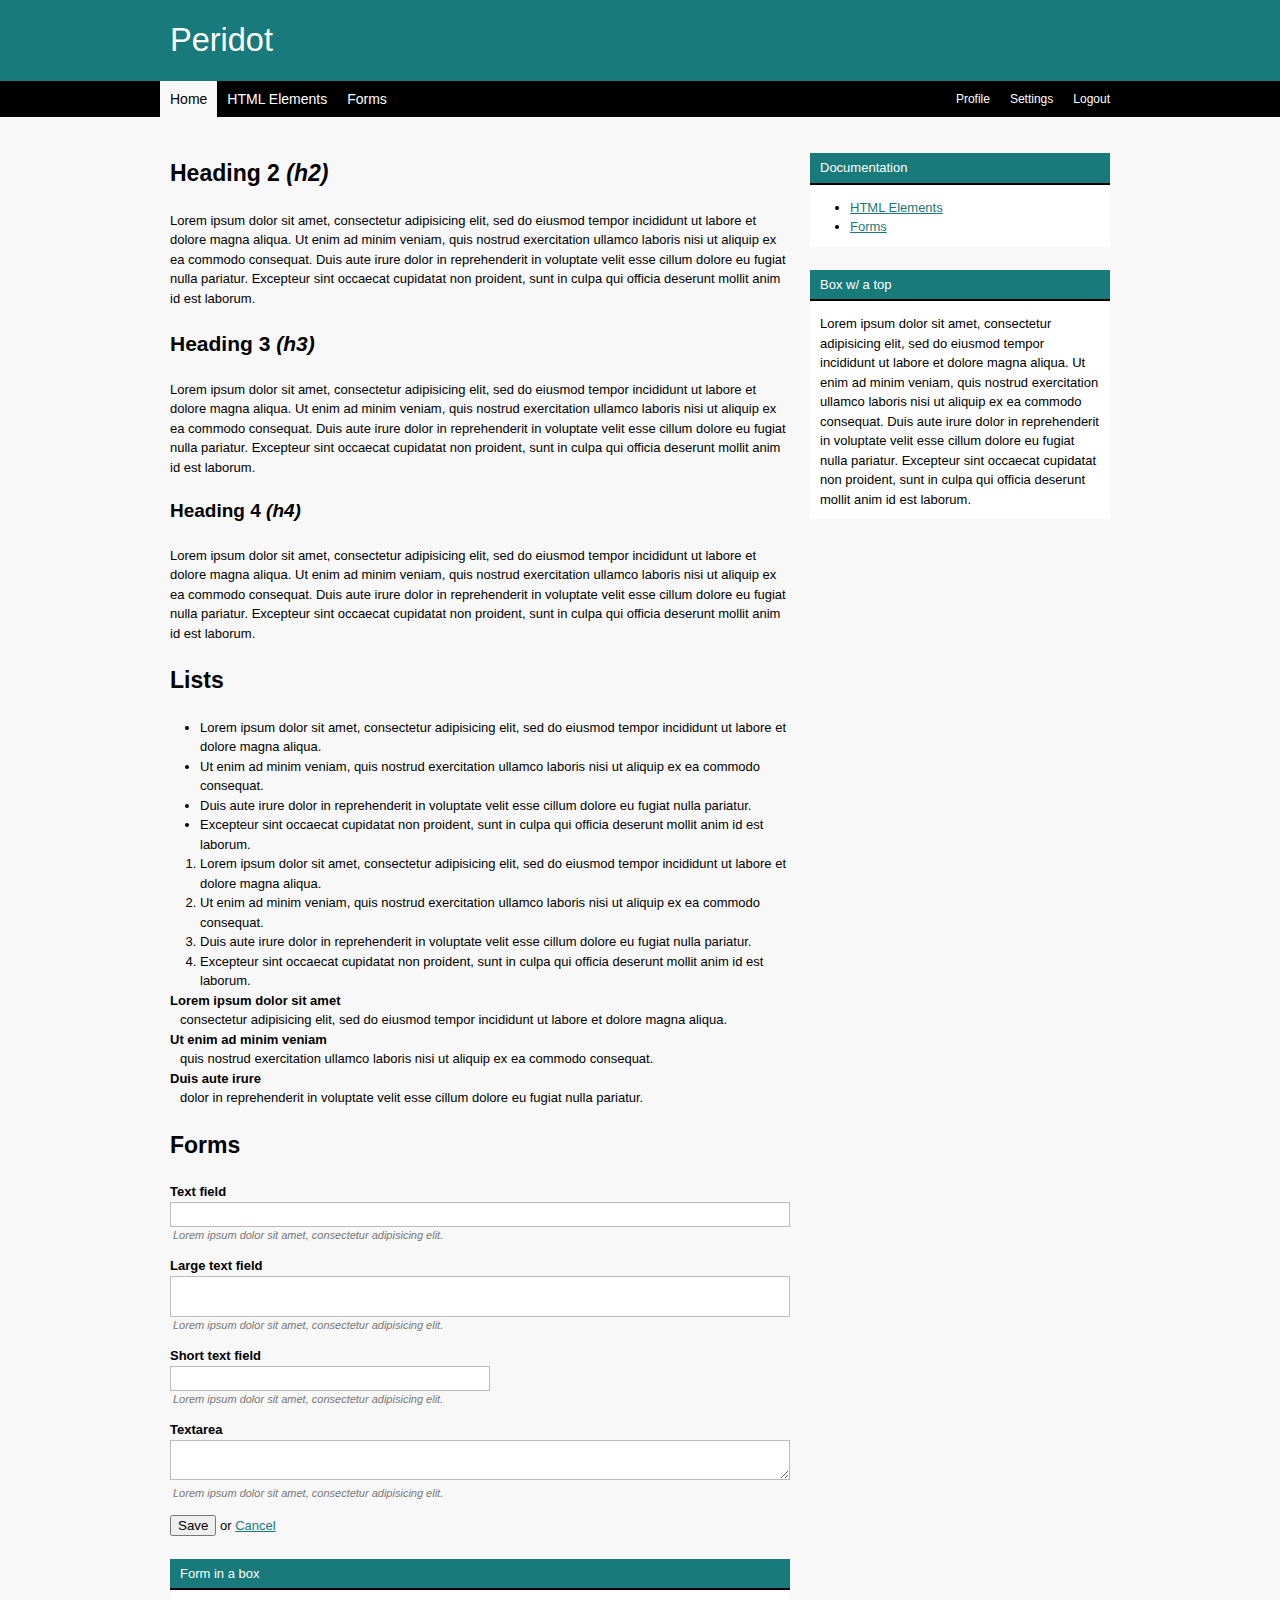
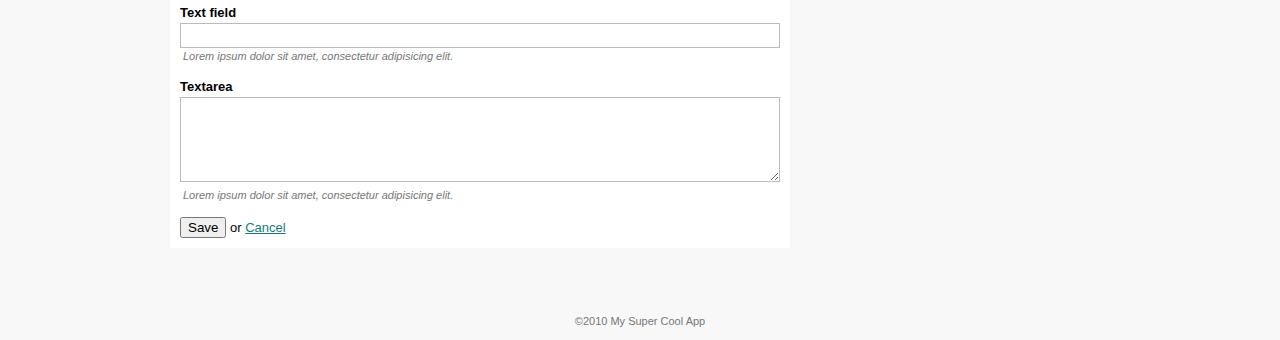
==== index.html @ e5e52136 "importing html and css from other projects into their new home" ====
<!DOCTYPE html>
<html lang="en">
<head>
	<meta http-equiv="content-type" content="text/html; charset=utf-8" />
	<title>Peridot</title>
	<link rel="stylesheet" href="css/peridot.css" />
	<link rel="alternate stylesheet" href="css/themes/purple.css" title="Purple" />
	<link rel="alternate stylesheet" href="css/themes/red.css" title="Red" />
	<link rel="alternate stylesheet" href="css/themes/green.css" title="Green" />
	<link rel="stylesheet" href="css/themes/aqua.css" title="Aqua" />
</head>
<body>

  <div id="header"><div class="container_12 clearfix">
    <div class="grid_12">
	    <h1>Peridot</h1>
	  </div>
  </div></div>

  <div id="nav"><div class="container_12 clearfix">
    <div class="grid_12">
      <ul class="primary-nav">
        <li class="active"><a href="./index.html">Home</a></li>
        <li><a href="./elements.html">HTML Elements</a></li>
        <li><a href="./forms.html">Forms</a></li>
      </ul>

      <ul class="user-nav">
        <li><a href="#">Profile</a></li>
        <li><a href="#">Settings</a></li>
        <li><a href="#">Logout</a></li>
      </ul>
    </div>
  </div></div>

  <div id="main"><div class="container_12 clearfix">
    <div class="grid_8">
      <h2>Heading 2 <em>(h2)</em></h2>
      <p>Lorem ipsum dolor sit amet, consectetur adipisicing elit, sed do eiusmod tempor incididunt ut labore et dolore magna aliqua. Ut enim ad minim veniam, quis nostrud exercitation ullamco laboris nisi ut aliquip ex ea commodo consequat. Duis aute irure dolor in reprehenderit in voluptate velit esse cillum dolore eu fugiat nulla pariatur. Excepteur sint occaecat cupidatat non proident, sunt in culpa qui officia deserunt mollit anim id est laborum.</p>

      <h3>Heading 3 <em>(h3)</em></h3>
      <p>Lorem ipsum dolor sit amet, consectetur adipisicing elit, sed do eiusmod tempor incididunt ut labore et dolore magna aliqua. Ut enim ad minim veniam, quis nostrud exercitation ullamco laboris nisi ut aliquip ex ea commodo consequat. Duis aute irure dolor in reprehenderit in voluptate velit esse cillum dolore eu fugiat nulla pariatur. Excepteur sint occaecat cupidatat non proident, sunt in culpa qui officia deserunt mollit anim id est laborum.</p>

      <h4>Heading 4 <em>(h4)</em></h4>
      <p>Lorem ipsum dolor sit amet, consectetur adipisicing elit, sed do eiusmod tempor incididunt ut labore et dolore magna aliqua. Ut enim ad minim veniam, quis nostrud exercitation ullamco laboris nisi ut aliquip ex ea commodo consequat. Duis aute irure dolor in reprehenderit in voluptate velit esse cillum dolore eu fugiat nulla pariatur. Excepteur sint occaecat cupidatat non proident, sunt in culpa qui officia deserunt mollit anim id est laborum.</p>

      <h2>Lists</h2>
      <ul>
        <li>Lorem ipsum dolor sit amet, consectetur adipisicing elit, sed do eiusmod tempor incididunt ut labore et dolore magna aliqua.</li>
        <li>Ut enim ad minim veniam, quis nostrud exercitation ullamco laboris nisi ut aliquip ex ea commodo consequat.</li>
        <li>Duis aute irure dolor in reprehenderit in voluptate velit esse cillum dolore eu fugiat nulla pariatur.</li>
        <li>Excepteur sint occaecat cupidatat non proident, sunt in culpa qui officia deserunt mollit anim id est laborum.</li
      </ul>

      <ol>
        <li>Lorem ipsum dolor sit amet, consectetur adipisicing elit, sed do eiusmod tempor incididunt ut labore et dolore magna aliqua.</li>
        <li>Ut enim ad minim veniam, quis nostrud exercitation ullamco laboris nisi ut aliquip ex ea commodo consequat.</li>
        <li>Duis aute irure dolor in reprehenderit in voluptate velit esse cillum dolore eu fugiat nulla pariatur.</li>
        <li>Excepteur sint occaecat cupidatat non proident, sunt in culpa qui officia deserunt mollit anim id est laborum.</li
      </ol>

      <dl>
        <dt>Lorem ipsum dolor sit amet</dt>
        <dd>consectetur adipisicing elit, sed do eiusmod tempor incididunt ut labore et dolore magna aliqua.</dd>
        <dt>Ut enim ad minim veniam</dt>
        <dd>quis nostrud exercitation ullamco laboris nisi ut aliquip ex ea commodo consequat.</dd>
        <dt>Duis aute irure</dt>
        <dd>dolor in reprehenderit in voluptate velit esse cillum dolore eu fugiat nulla pariatur.</dd>
      </dl>

      <h2>Forms</h2>
      <form>
        <div class="form-item">
          <label for="textfield1">Text field</label>
          <input type="text" class="text" id="textfield1" />
          <div class="description">Lorem ipsum dolor sit amet, consectetur adipisicing elit.</div>
        </div>

        <div class="form-item">
          <label for="textfield-large1">Large text field</label>
          <input type="text" class="text large" id="textfield-large1" />
          <div class="description">Lorem ipsum dolor sit amet, consectetur adipisicing elit.</div>
        </div>

        <div class="form-item">
          <label for="textfield-short1">Short text field</label>
          <input type="text" class="text short" id="textfield-short1" />
          <div class="description">Lorem ipsum dolor sit amet, consectetur adipisicing elit.</div>
        </div>

        <div class="form-item">
          <label for="textarea1">Textarea</label>
          <textarea id="textarea1"></textarea>
          <div class="description">Lorem ipsum dolor sit amet, consectetur adipisicing elit.</div>
        </div>
        
        <div class="form-actions">
          <input type="submit" value="Save">
          or
          <a href="#" class="cancel">Cancel</a>
        </div>
      </form>

      <div class="box">
        <div class="box-top"><h2>Form in a box</h2></div>
        <form>
          <div class="form-item">
            <label for="textfield2">Text field</label>
            <input type="text" class="text" id="textfield2" />
            <div class="description">Lorem ipsum dolor sit amet, consectetur adipisicing elit.</div>
          </div>

          <div class="form-item">
            <label for="textarea2">Textarea</label>
            <textarea id="textarea2" rows="5"></textarea>
            <div class="description">Lorem ipsum dolor sit amet, consectetur adipisicing elit.</div>
          </div>
        
          <div class="form-actions">
            <input type="submit" value="Save">
            or
            <a href="#" class="cancel">Cancel</a>
          </div>
        </form>
      </div>

    </div>

    <div class="grid_4">
      <div class="box">
        <div class="box-top">
          <h2>Documentation</h2>
        </div>
        <ul class="menu-list">
          <li><a href="./elements.html">HTML Elements</a></li>
          <li><a href="./form.html">Forms</a></li>
        </ul>
      </div>

      <div class="box">
        <div class="box-top">
          <h2>Box w/ a top</h2>
        </div>
        <p>Lorem ipsum dolor sit amet, consectetur adipisicing elit, sed do eiusmod tempor incididunt ut labore et dolore magna aliqua. Ut enim ad minim veniam, quis nostrud exercitation ullamco laboris nisi ut aliquip ex ea commodo consequat. Duis aute irure dolor in reprehenderit in voluptate velit esse cillum dolore eu fugiat nulla pariatur. Excepteur sint occaecat cupidatat non proident, sunt in culpa qui officia deserunt mollit anim id est laborum.</p>
      </div>
    
    </div><!-- .grid_4 -->

  </div></div>

  <div id="footer"><div class="container_12 clearfix">
    <div class="grid_12">
      &copy;2010 My Super Cool App
    </div>
  </div></div>
</body>
</html>
---- css/peridot.css ----
html, body, div, span, applet, object, iframe, h1, h2, h3, h4, h5, h6, p, blockquote, pre, a, abbr, acronym, address, big, cite, code, del, dfn, em, font, img, ins, kbd, q, s, samp, small, strike, strong, sub, sup, tt, var, b, u, i, center, dl, dt, dd, ol, ul, li, fieldset, form, label, legend, table, caption, tbody, tfoot, thead, tr, th, td { margin: 0; padding: 0; border: 0; outline: 0; font-size: 100%; vertical-align: baseline; background: transparent; }

body { line-height: 1; }

ol, ul { list-style: none; }

blockquote, q { quotes: none; }

blockquote:before, blockquote:after, q:before, q:after { content: ''; content: none; }

:focus { outline: 0; }

ins { text-decoration: none; }

del { text-decoration: line-through; }

table { border-collapse: collapse; border-spacing: 0; }

body { font: 13px/1.5 "Helvetica Neue", Arial, "Liberation Sans", FreeSans, sans-serif; }

a:focus { outline: 1px dotted; }

hr { border: 0 #ccc solid; border-top-width: 1px; clear: both; height: 0; }

h1 { font-size: 25px; }

h2 { font-size: 23px; }

h3 { font-size: 21px; }

h4 { font-size: 19px; }

h5 { font-size: 17px; }

h6 { font-size: 15px; }

ol { list-style: decimal; }

ul { list-style: disc; }

li { margin-left: 30px; }

p, dl, hr, h1, h2, h3, h4, h5, h6, ol, ul, pre, table, address, fieldset { margin-bottom: 20px; }

body { min-width: 960px; }

.container_12, .container_16 { margin-left: auto; margin-right: auto; width: 960px; }

.grid_1, .grid_2, .grid_3, .grid_4, .grid_5, .grid_6, .grid_7, .grid_8, .grid_9, .grid_10, .grid_11, .grid_12, .grid_13, .grid_14, .grid_15, .grid_16 { display: inline; float: left; margin-left: 10px; margin-right: 10px; }

.push_1, .pull_1, .push_2, .pull_2, .push_3, .pull_3, .push_4, .pull_4, .push_5, .pull_5, .push_6, .pull_6, .push_7, .pull_7, .push_8, .pull_8, .push_9, .pull_9, .push_10, .pull_10, .push_11, .pull_11, .push_12, .pull_12, .push_13, .pull_13, .push_14, .pull_14, .push_15, .pull_15 { position: relative; }

.container_12 .grid_3, .container_16 .grid_4 { width: 220px; }

.container_12 .grid_6, .container_16 .grid_8 { width: 460px; }

.container_12 .grid_9, .container_16 .grid_12 { width: 700px; }

.container_12 .grid_12, .container_16 .grid_16 { width: 940px; }

.alpha { margin-left: 0; }

.omega { margin-right: 0; }

.container_12 .grid_1 { width: 60px; }

.container_12 .grid_2 { width: 140px; }

.container_12 .grid_4 { width: 300px; }

.container_12 .grid_5 { width: 380px; }

.container_12 .grid_7 { width: 540px; }

.container_12 .grid_8 { width: 620px; }

.container_12 .grid_10 { width: 780px; }

.container_12 .grid_11 { width: 860px; }

.container_16 .grid_1 { width: 40px; }

.container_16 .grid_2 { width: 100px; }

.container_16 .grid_3 { width: 160px; }

.container_16 .grid_5 { width: 280px; }

.container_16 .grid_6 { width: 340px; }

.container_16 .grid_7 { width: 400px; }

.container_16 .grid_9 { width: 520px; }

.container_16 .grid_10 { width: 580px; }

.container_16 .grid_11 { width: 640px; }

.container_16 .grid_13 { width: 760px; }

.container_16 .grid_14 { width: 820px; }

.container_16 .grid_15 { width: 880px; }

.container_12 .prefix_3, .container_16 .prefix_4 { padding-left: 240px; }

.container_12 .prefix_6, .container_16 .prefix_8 { padding-left: 480px; }

.container_12 .prefix_9, .container_16 .prefix_12 { padding-left: 720px; }

.container_12 .prefix_1 { padding-left: 80px; }

.container_12 .prefix_2 { padding-left: 160px; }

.container_12 .prefix_4 { padding-left: 320px; }

.container_12 .prefix_5 { padding-left: 400px; }

.container_12 .prefix_7 { padding-left: 560px; }

.container_12 .prefix_8 { padding-left: 640px; }

.container_12 .prefix_10 { padding-left: 800px; }

.container_12 .prefix_11 { padding-left: 880px; }

.container_16 .prefix_1 { padding-left: 60px; }

.container_16 .prefix_2 { padding-left: 120px; }

.container_16 .prefix_3 { padding-left: 180px; }

.container_16 .prefix_5 { padding-left: 300px; }

.container_16 .prefix_6 { padding-left: 360px; }

.container_16 .prefix_7 { padding-left: 420px; }

.container_16 .prefix_9 { padding-left: 540px; }

.container_16 .prefix_10 { padding-left: 600px; }

.container_16 .prefix_11 { padding-left: 660px; }

.container_16 .prefix_13 { padding-left: 780px; }

.container_16 .prefix_14 { padding-left: 840px; }

.container_16 .prefix_15 { padding-left: 900px; }

.container_12 .suffix_3, .container_16 .suffix_4 { padding-right: 240px; }

.container_12 .suffix_6, .container_16 .suffix_8 { padding-right: 480px; }

.container_12 .suffix_9, .container_16 .suffix_12 { padding-right: 720px; }

.container_12 .suffix_1 { padding-right: 80px; }

.container_12 .suffix_2 { padding-right: 160px; }

.container_12 .suffix_4 { padding-right: 320px; }

.container_12 .suffix_5 { padding-right: 400px; }

.container_12 .suffix_7 { padding-right: 560px; }

.container_12 .suffix_8 { padding-right: 640px; }

.container_12 .suffix_10 { padding-right: 800px; }

.container_12 .suffix_11 { padding-right: 880px; }

.container_16 .suffix_1 { padding-right: 60px; }

.container_16 .suffix_2 { padding-right: 120px; }

.container_16 .suffix_3 { padding-right: 180px; }

.container_16 .suffix_5 { padding-right: 300px; }

.container_16 .suffix_6 { padding-right: 360px; }

.container_16 .suffix_7 { padding-right: 420px; }

.container_16 .suffix_9 { padding-right: 540px; }

.container_16 .suffix_10 { padding-right: 600px; }

.container_16 .suffix_11 { padding-right: 660px; }

.container_16 .suffix_13 { padding-right: 780px; }

.container_16 .suffix_14 { padding-right: 840px; }

.container_16 .suffix_15 { padding-right: 900px; }

.container_12 .push_3, .container_16 .push_4 { left: 240px; }

.container_12 .push_6, .container_16 .push_8 { left: 480px; }

.container_12 .push_9, .container_16 .push_12 { left: 720px; }

.container_12 .push_1 { left: 80px; }

.container_12 .push_2 { left: 160px; }

.container_12 .push_4 { left: 320px; }

.container_12 .push_5 { left: 400px; }

.container_12 .push_7 { left: 560px; }

.container_12 .push_8 { left: 640px; }

.container_12 .push_10 { left: 800px; }

.container_12 .push_11 { left: 880px; }

.container_16 .push_1 { left: 60px; }

.container_16 .push_2 { left: 120px; }

.container_16 .push_3 { left: 180px; }

.container_16 .push_5 { left: 300px; }

.container_16 .push_6 { left: 360px; }

.container_16 .push_7 { left: 420px; }

.container_16 .push_9 { left: 540px; }

.container_16 .push_10 { left: 600px; }

.container_16 .push_11 { left: 660px; }

.container_16 .push_13 { left: 780px; }

.container_16 .push_14 { left: 840px; }

.container_16 .push_15 { left: 900px; }

.container_12 .pull_3, .container_16 .pull_4 { left: -240px; }

.container_12 .pull_6, .container_16 .pull_8 { left: -480px; }

.container_12 .pull_9, .container_16 .pull_12 { left: -720px; }

.container_12 .pull_1 { left: -80px; }

.container_12 .pull_2 { left: -160px; }

.container_12 .pull_4 { left: -320px; }

.container_12 .pull_5 { left: -400px; }

.container_12 .pull_7 { left: -560px; }

.container_12 .pull_8 { left: -640px; }

.container_12 .pull_10 { left: -800px; }

.container_12 .pull_11 { left: -880px; }

.container_16 .pull_1 { left: -60px; }

.container_16 .pull_2 { left: -120px; }

.container_16 .pull_3 { left: -180px; }

.container_16 .pull_5 { left: -300px; }

.container_16 .pull_6 { left: -360px; }

.container_16 .pull_7 { left: -420px; }

.container_16 .pull_9 { left: -540px; }

.container_16 .pull_10 { left: -600px; }

.container_16 .pull_11 { left: -660px; }

.container_16 .pull_13 { left: -780px; }

.container_16 .pull_14 { left: -840px; }

.container_16 .pull_15 { left: -900px; }

.clear { clear: both; display: block; overflow: hidden; visibility: hidden; width: 0; height: 0; }

.clearfix:before, .clearfix:after { content: '\0020'; display: block; overflow: hidden; visibility: hidden; width: 0; height: 0; }

.clearfix:after { clear: both; }

.clearfix { zoom: 1; }

#header h1 { font-weight: normal; font-size: 2.5em; margin: .5em 0; }

#nav ul, #nav li { list-style: none; margin: 0; padding: 0; }

#nav li { float: left; }

#nav li a { text-decoration: none; line-height: 20px; height: 20px; float: left; padding: 8px 10px; font-size: 14px; }

#nav .primary-nav { float: left; margin-left: -10px; }

#nav .user-nav { float: right; margin-right: -10px; }

#nav .user-nav li a { font-size: 12px; }

#main { margin-top: 3em; margin-bottom: 3em; }

#footer { text-align: center; font-size: 11px; margin-top: 1em; margin-bottom: 1em; }

em { font-style: italic; }

strong { font-weight: bold; }

del { text-decoration: line-through; }

acronym, abbr { border-bottom: dotted 1px; }

dl dt { font-weight: bold; }

dl dd { margin-left: 10px; }

img { background: #fff; border: solid 1px #777; padding: 4px; }

img.img-left { float: left; margin-right: 10px; margin-bottom: .5em; }

img.img-right { float: right; margin-left: 10px; margin-bottom: .5em; }

table { margin-bottom: 2em; width: 100%; }

th, td { padding: .5em 10px; text-align: left; }

thead th { border-bottom: solid 3px #000; font-weight: normal; }

tbody tr { border-bottom: solid 1px #bbb; }

blockquote { background: #fff; border: solid 1px #bbb; color: #444; font-size: 1.25em; font-style: italic; margin-bottom: 2em; padding: 1em 19px; }

blockquote cite { display: block; text-align: right; }

/** Simple box structure to be used any where in the layout. Optionally include a .box-top container for a styled header.  <div class="box"> <div class="box-top"><!-- Optional --> <h2>Box Title</h2> </div> <p>lorem ipsum...</p> </div> */
.box { margin-bottom: 2em; padding: 10px; }

.box-top { border-bottom: solid 2px #000; padding: 5px 10px; margin-left: -10px; margin-right: -10px; margin-bottom: 1em; margin-top: -1em; }

.box-top h2 { font-size: 13px; font-weight: normal; margin: 0; }

.box > *:last-child { margin-bottom: 0; }

form { margin-bottom: 2em; }

.box form { margin-bottom: 0; }

.form-item { margin-bottom: 1em; }

.form-item label { display: block; font-weight: bold; }

.form-item .text, .form-item textarea, .form-item select { border: solid 1px #bbb; color: #555; padding: 4px; }

.form-item .text:focus, .form-item textarea:focus, .form-item select:focus { border-color: #000; color: #000; }

.form-item input.large, .form-item textarea.large { font-size: 2em; }

.form-item .validation { color: #b00; font-size: 11px; font-style: italic; font-weight: normal; }

/** Form elements are 10px less wide than the grid_X container to accommodate for the padding and border. */
.container_12 .grid_1 .text, .container_12 .grid_1 textarea { width: 50px; }

.container_12 .grid_2 .text, .container_12 .grid_2 textarea { width: 130px; }

.container_12 .grid_3 .text, .container_12 .grid_3 textarea { width: 210px; }

.container_12 .grid_4 .text, .container_12 .grid_4 textarea { width: 290px; }

.container_12 .grid_5 .text, .container_12 .grid_5 textarea { width: 370px; }

.container_12 .grid_6 .text, .container_12 .grid_6 textarea { width: 450px; }

.container_12 .grid_7 .text, .container_12 .grid_7 textarea { width: 530px; }

.container_12 .grid_8 .text, .container_12 .grid_8 textarea { width: 610px; }

.container_12 .grid_9 .text, .container_12 .grid_9 textarea { width: 690px; }

.container_12 .grid_10 .text, .container_12 .grid_10 textarea { width: 770px; }

.container_12 .grid_11 .text, .container_12 .grid_11 textarea { width: 850px; }

.container_12 .grid_12 .text, .container_12 .grid_12 textarea { width: 930px; }

/** Form elements inside a .box are 40px less wide than the grid_X container to accommodate for the padding and border. */
.container_12 .grid_1 .box .text, .container_12 .grid_1 .box textarea { width: 30px; }

.container_12 .grid_2 .box .text, .container_12 .grid_2 .box textarea { width: 110px; }

.container_12 .grid_3 .box .text, .container_12 .grid_3 .box textarea { width: 190px; }

.container_12 .grid_4 .box .text, .container_12 .grid_4 .box textarea { width: 270px; }

.container_12 .grid_5 .box .text, .container_12 .grid_5 .box textarea { width: 350px; }

.container_12 .grid_6 .box .text, .container_12 .grid_6 .box textarea { width: 430px; }

.container_12 .grid_7 .box .text, .container_12 .grid_7 .box textarea { width: 510px; }

.container_12 .grid_8 .box .text, .container_12 .grid_8 .box textarea { width: 590px; }

.container_12 .grid_9 .box .text, .container_12 .grid_9 .box textarea { width: 670px; }

.container_12 .grid_10 .box .text, .container_12 .grid_10 .box textarea { width: 750px; }

.container_12 .grid_11 .box .text, .container_12 .grid_11 .box textarea { width: 830px; }

.container_12 .grid_12 .box .text, .container_12 .grid_12 .box textarea { width: 910px; }

/** Form elements are 10px less wide than the grid_X container to accommodate for the padding and border. */
.container_12 .grid_1 input.short, .container_12 .grid_1 textarea.short { width: 30px; }

.container_12 .grid_2 input.short, .container_12 .grid_2 textarea.short { width: 70px; }

.container_12 .grid_3 input.short, .container_12 .grid_3 textarea.short { width: 110px; }

.container_12 .grid_4 input.short, .container_12 .grid_4 textarea.short { width: 150px; }

.container_12 .grid_5 input.short, .container_12 .grid_5 textarea.short { width: 190px; }

.container_12 .grid_6 input.short, .container_12 .grid_6 textarea.short { width: 230px; }

.container_12 .grid_7 input.short, .container_12 .grid_7 textarea.short { width: 270px; }

.container_12 .grid_8 input.short, .container_12 .grid_8 textarea.short { width: 310px; }

.container_12 .grid_9 input.short, .container_12 .grid_9 textarea.short { width: 350px; }

.container_12 .grid_10 input.short, .container_12 .grid_10 textarea.short { width: 390px; }

.container_12 .grid_11 input.short, .container_12 .grid_11 textarea.short { width: 430px; }

.container_12 .grid_12 input.short, .container_12 .grid_12 textarea.short { width: 470px; }

.form-item .description { color: #777; font-size: 11px; font-style: italic; /* Italic letters extend too far to the left. */ padding-left: 3px; }

.alert { border: solid 2px; margin-bottom: 1em; padding: 0.5em 8px; }

.error { background-color: #F7E1E1; border-color: #F3ABAB; color: #8D0D0D; }

.warning { background-color: #F2F4C3; border-color: #D7E059; color: #6C6600; }

.notice { background-color: #DEEAD3; border-color: #A6D877; color: #336801; }

.info { background-color: #E5F4FF; border-color: #9FD1F5; color: #005898; }
---- css/themes/purple.css ----
body { background: #f8f8f8; }

a, a:link, a:visited, a:hover, a:active { color: #5d0265; }

#header { background: #5d0265; }

#header h1 { color: #fff; }

#nav { background: #000; }

#nav li a { color: #fff; }

#nav li.active a { color: #000; background: #f8f8f8; }

#footer { color: #777; }

.box { background: #fff; }

.box-top { background: #5d0265; border-bottom-color: #000; }

.box-top h2 { color: #fff; }

thead th { background: #5d0265; border-bottom-color: #000; color: #fff; }
---- css/themes/red.css ----
body { background: #f8f8f8; }

a, a:link, a:visited, a:hover, a:active { color: #7a1818; }

#header { background: #7a1818; }

#header h1 { color: #fff; }

#nav { background: #000; }

#nav li a { color: #fff; }

#nav li.active a { color: #000; background: #f8f8f8; }

#footer { color: #777; }

.box { background: #fff; }

.box-top { background: #7a1818; border-bottom-color: #000; }

.box-top h2 { color: #fff; }

thead th { background: #7a1818; border-bottom-color: #000; color: #fff; }
---- css/themes/green.css ----
body { background: #f8f8f8; }

a, a:link, a:visited, a:hover, a:active { color: #187a32; }

#header { background: #187a32; }

#header h1 { color: #fff; }

#nav { background: #000; }

#nav li a { color: #fff; }

#nav li.active a { color: #000; background: #f8f8f8; }

#footer { color: #777; }

.box { background: #fff; }

.box-top { background: #187a32; border-bottom-color: #000; }

.box-top h2 { color: #fff; }

thead th { background: #187a32; border-bottom-color: #000; color: #fff; }
---- css/themes/aqua.css ----
body { background: #f8f8f8; }

a, a:link, a:visited, a:hover, a:active { color: #187a7a; }

#header { background: #187a7a; }

#header h1 { color: #fff; }

#nav { background: #000; }

#nav li a { color: #fff; }

#nav li.active a { color: #000; background: #f8f8f8; }

#footer { color: #777; }

.box { background: #fff; }

.box-top { background: #187a7a; border-bottom-color: #000; }

.box-top h2 { color: #fff; }

thead th { background: #187a7a; border-bottom-color: #000; color: #fff; }
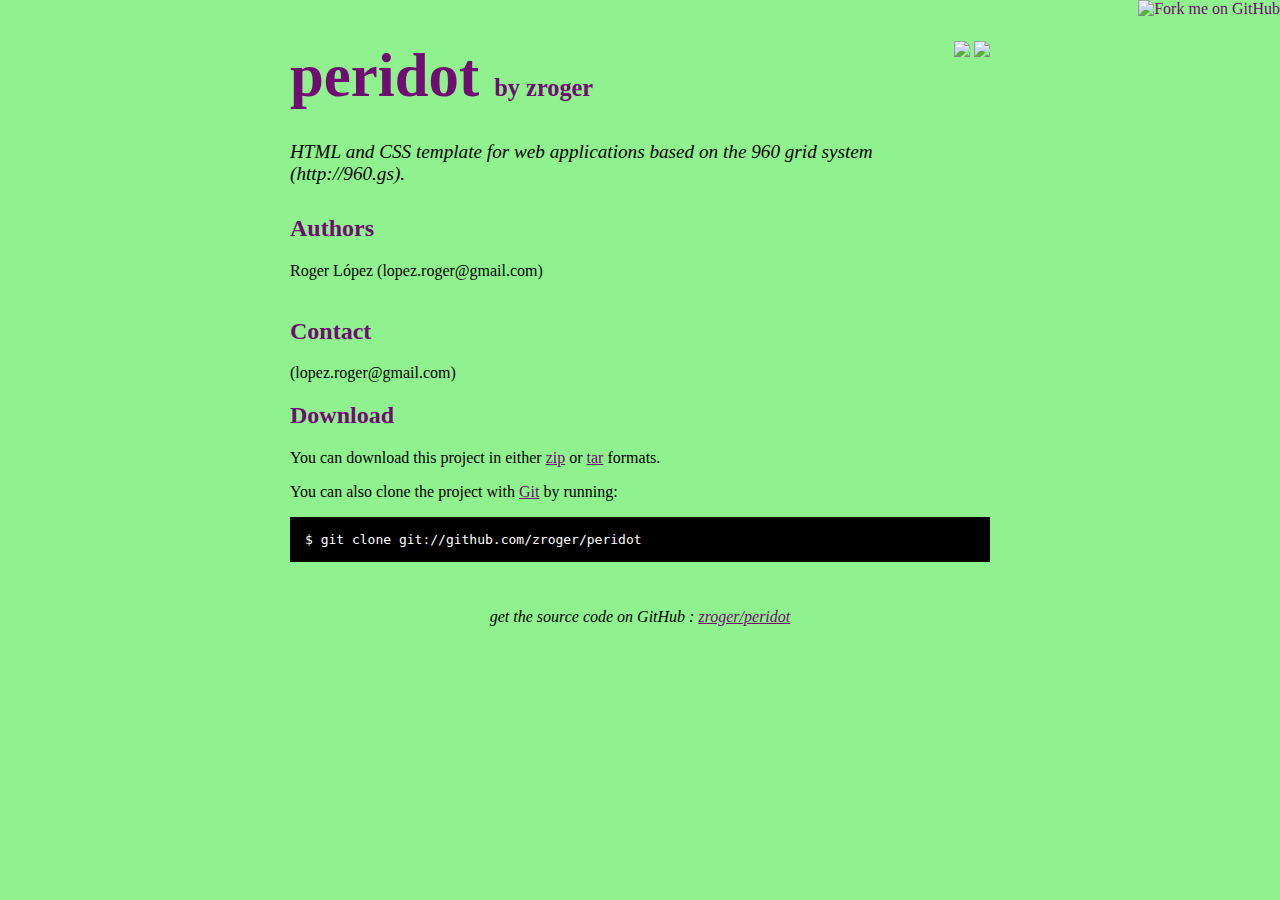
==== commit 629e0439: "github generated gh-pages branch" ====
--- a/index.html
+++ b/index.html
@@ -1,157 +1,83 @@
-<!DOCTYPE html>
-<html lang="en">
+<!DOCTYPE html PUBLIC "-//W3C//DTD XHTML 1.0 Strict//EN"
+	"http://www.w3.org/TR/xhtml1/DTD/xhtml1-strict.dtd">
+
+<html xmlns="http://www.w3.org/1999/xhtml" xml:lang="en" lang="en">
 <head>
-	<meta http-equiv="content-type" content="text/html; charset=utf-8" />
-	<title>Peridot</title>
-	<link rel="stylesheet" href="css/peridot.css" />
-	<link rel="alternate stylesheet" href="css/themes/purple.css" title="Purple" />
-	<link rel="alternate stylesheet" href="css/themes/red.css" title="Red" />
-	<link rel="alternate stylesheet" href="css/themes/green.css" title="Green" />
-	<link rel="stylesheet" href="css/themes/aqua.css" title="Aqua" />
+	<meta http-equiv="Content-Type" content="text/html; charset=utf-8"/>
+
+	<title>zroger/peridot @ GitHub</title>
+	
+	<style type="text/css">
+		body {
+  		margin-top: 1.0em;
+  		background-color: #8ff28e;
+		  font-family: "Helvetica,Arial,FreeSans";
+  		color: #000000;
+    }
+    #container {
+      margin: 0 auto;
+      width: 700px;
+    }
+		h1 { font-size: 3.8em; color: #700d71; margin-bottom: 3px; }
+		h1 .small { font-size: 0.4em; }
+		h1 a { text-decoration: none }
+		h2 { font-size: 1.5em; color: #700d71; }
+    h3 { text-align: center; color: #700d71; }
+    a { color: #700d71; }
+    .description { font-size: 1.2em; margin-bottom: 30px; margin-top: 30px; font-style: italic;}
+    .download { float: right; }
+		pre { background: #000; color: #fff; padding: 15px;}
+    hr { border: 0; width: 80%; border-bottom: 1px solid #aaa}
+    .footer { text-align:center; padding-top:30px; font-style: italic; }
+	</style>
+	
 </head>
+
 <body>
+  <a href="http://github.com/zroger/peridot"><img style="position: absolute; top: 0; right: 0; border: 0;" src="http://s3.amazonaws.com/github/ribbons/forkme_right_darkblue_121621.png" alt="Fork me on GitHub" /></a>
 
-  <div id="header"><div class="container_12 clearfix">
-    <div class="grid_12">
-	    <h1>Peridot</h1>
-	  </div>
-  </div></div>
+  <div id="container">
 
-  <div id="nav"><div class="container_12 clearfix">
-    <div class="grid_12">
-      <ul class="primary-nav">
-        <li class="active"><a href="./index.html">Home</a></li>
-        <li><a href="./elements.html">HTML Elements</a></li>
-        <li><a href="./forms.html">Forms</a></li>
-      </ul>
-
-      <ul class="user-nav">
-        <li><a href="#">Profile</a></li>
-        <li><a href="#">Settings</a></li>
-        <li><a href="#">Logout</a></li>
-      </ul>
-    </div>
-  </div></div>
-
-  <div id="main"><div class="container_12 clearfix">
-    <div class="grid_8">
-      <h2>Heading 2 <em>(h2)</em></h2>
-      <p>Lorem ipsum dolor sit amet, consectetur adipisicing elit, sed do eiusmod tempor incididunt ut labore et dolore magna aliqua. Ut enim ad minim veniam, quis nostrud exercitation ullamco laboris nisi ut aliquip ex ea commodo consequat. Duis aute irure dolor in reprehenderit in voluptate velit esse cillum dolore eu fugiat nulla pariatur. Excepteur sint occaecat cupidatat non proident, sunt in culpa qui officia deserunt mollit anim id est laborum.</p>
-
-      <h3>Heading 3 <em>(h3)</em></h3>
-      <p>Lorem ipsum dolor sit amet, consectetur adipisicing elit, sed do eiusmod tempor incididunt ut labore et dolore magna aliqua. Ut enim ad minim veniam, quis nostrud exercitation ullamco laboris nisi ut aliquip ex ea commodo consequat. Duis aute irure dolor in reprehenderit in voluptate velit esse cillum dolore eu fugiat nulla pariatur. Excepteur sint occaecat cupidatat non proident, sunt in culpa qui officia deserunt mollit anim id est laborum.</p>
-
-      <h4>Heading 4 <em>(h4)</em></h4>
-      <p>Lorem ipsum dolor sit amet, consectetur adipisicing elit, sed do eiusmod tempor incididunt ut labore et dolore magna aliqua. Ut enim ad minim veniam, quis nostrud exercitation ullamco laboris nisi ut aliquip ex ea commodo consequat. Duis aute irure dolor in reprehenderit in voluptate velit esse cillum dolore eu fugiat nulla pariatur. Excepteur sint occaecat cupidatat non proident, sunt in culpa qui officia deserunt mollit anim id est laborum.</p>
-
-      <h2>Lists</h2>
-      <ul>
-        <li>Lorem ipsum dolor sit amet, consectetur adipisicing elit, sed do eiusmod tempor incididunt ut labore et dolore magna aliqua.</li>
-        <li>Ut enim ad minim veniam, quis nostrud exercitation ullamco laboris nisi ut aliquip ex ea commodo consequat.</li>
-        <li>Duis aute irure dolor in reprehenderit in voluptate velit esse cillum dolore eu fugiat nulla pariatur.</li>
-        <li>Excepteur sint occaecat cupidatat non proident, sunt in culpa qui officia deserunt mollit anim id est laborum.</li
-      </ul>
-
-      <ol>
-        <li>Lorem ipsum dolor sit amet, consectetur adipisicing elit, sed do eiusmod tempor incididunt ut labore et dolore magna aliqua.</li>
-        <li>Ut enim ad minim veniam, quis nostrud exercitation ullamco laboris nisi ut aliquip ex ea commodo consequat.</li>
-        <li>Duis aute irure dolor in reprehenderit in voluptate velit esse cillum dolore eu fugiat nulla pariatur.</li>
-        <li>Excepteur sint occaecat cupidatat non proident, sunt in culpa qui officia deserunt mollit anim id est laborum.</li
-      </ol>
-
-      <dl>
-        <dt>Lorem ipsum dolor sit amet</dt>
-        <dd>consectetur adipisicing elit, sed do eiusmod tempor incididunt ut labore et dolore magna aliqua.</dd>
-        <dt>Ut enim ad minim veniam</dt>
-        <dd>quis nostrud exercitation ullamco laboris nisi ut aliquip ex ea commodo consequat.</dd>
-        <dt>Duis aute irure</dt>
-        <dd>dolor in reprehenderit in voluptate velit esse cillum dolore eu fugiat nulla pariatur.</dd>
-      </dl>
-
-      <h2>Forms</h2>
-      <form>
-        <div class="form-item">
-          <label for="textfield1">Text field</label>
-          <input type="text" class="text" id="textfield1" />
-          <div class="description">Lorem ipsum dolor sit amet, consectetur adipisicing elit.</div>
-        </div>
-
-        <div class="form-item">
-          <label for="textfield-large1">Large text field</label>
-          <input type="text" class="text large" id="textfield-large1" />
-          <div class="description">Lorem ipsum dolor sit amet, consectetur adipisicing elit.</div>
-        </div>
-
-        <div class="form-item">
-          <label for="textfield-short1">Short text field</label>
-          <input type="text" class="text short" id="textfield-short1" />
-          <div class="description">Lorem ipsum dolor sit amet, consectetur adipisicing elit.</div>
-        </div>
-
-        <div class="form-item">
-          <label for="textarea1">Textarea</label>
-          <textarea id="textarea1"></textarea>
-          <div class="description">Lorem ipsum dolor sit amet, consectetur adipisicing elit.</div>
-        </div>
-        
-        <div class="form-actions">
-          <input type="submit" value="Save">
-          or
-          <a href="#" class="cancel">Cancel</a>
-        </div>
-      </form>
-
-      <div class="box">
-        <div class="box-top"><h2>Form in a box</h2></div>
-        <form>
-          <div class="form-item">
-            <label for="textfield2">Text field</label>
-            <input type="text" class="text" id="textfield2" />
-            <div class="description">Lorem ipsum dolor sit amet, consectetur adipisicing elit.</div>
-          </div>
-
-          <div class="form-item">
-            <label for="textarea2">Textarea</label>
-            <textarea id="textarea2" rows="5"></textarea>
-            <div class="description">Lorem ipsum dolor sit amet, consectetur adipisicing elit.</div>
-          </div>
-        
-          <div class="form-actions">
-            <input type="submit" value="Save">
-            or
-            <a href="#" class="cancel">Cancel</a>
-          </div>
-        </form>
-      </div>
-
+    <div class="download">
+      <a href="http://github.com/zroger/peridot/zipball/master">
+        <img border="0" width="90" src="http://github.com/images/modules/download/zip.png"></a>
+      <a href="http://github.com/zroger/peridot/tarball/master">
+        <img border="0" width="90" src="http://github.com/images/modules/download/tar.png"></a>
     </div>
 
-    <div class="grid_4">
-      <div class="box">
-        <div class="box-top">
-          <h2>Documentation</h2>
-        </div>
-        <ul class="menu-list">
-          <li><a href="./elements.html">HTML Elements</a></li>
-          <li><a href="./form.html">Forms</a></li>
-        </ul>
-      </div>
+    <h1><a href="http://github.com/zroger/peridot">peridot</a>
+      <span class="small">by <a href="http://github.com/zroger">zroger</a></span></h1>
 
-      <div class="box">
-        <div class="box-top">
-          <h2>Box w/ a top</h2>
-        </div>
-        <p>Lorem ipsum dolor sit amet, consectetur adipisicing elit, sed do eiusmod tempor incididunt ut labore et dolore magna aliqua. Ut enim ad minim veniam, quis nostrud exercitation ullamco laboris nisi ut aliquip ex ea commodo consequat. Duis aute irure dolor in reprehenderit in voluptate velit esse cillum dolore eu fugiat nulla pariatur. Excepteur sint occaecat cupidatat non proident, sunt in culpa qui officia deserunt mollit anim id est laborum.</p>
-      </div>
-    
-    </div><!-- .grid_4 -->
+    <div class="description">
+      HTML and CSS template for web applications based on the 960 grid system (http://960.gs).
+    </div>
 
-  </div></div>
+    <h2>Authors</h2>
+<p>Roger López (lopez.roger@gmail.com)+<br/>+<br/>      </p>
+<h2>Contact</h2>
+<p> (lopez.roger@gmail.com)+<br/>      </p>
 
-  <div id="footer"><div class="container_12 clearfix">
-    <div class="grid_12">
-      &copy;2010 My Super Cool App
+
+    <h2>Download</h2>
+    <p>
+      You can download this project in either
+      <a href="http://github.com/zroger/peridot/zipball/master">zip</a> or
+      <a href="http://github.com/zroger/peridot/tarball/master">tar</a> formats.
+    </p>
+    <p>You can also clone the project with <a href="http://git-scm.com">Git</a>
+      by running:
+      <pre>$ git clone git://github.com/zroger/peridot</pre>
+    </p>
+
+    <div class="footer">
+      get the source code on GitHub : <a href="http://github.com/zroger/peridot">zroger/peridot</a>
     </div>
-  </div></div>
+
+  </div>
+
+  
 </body>
-</html>+</html>
